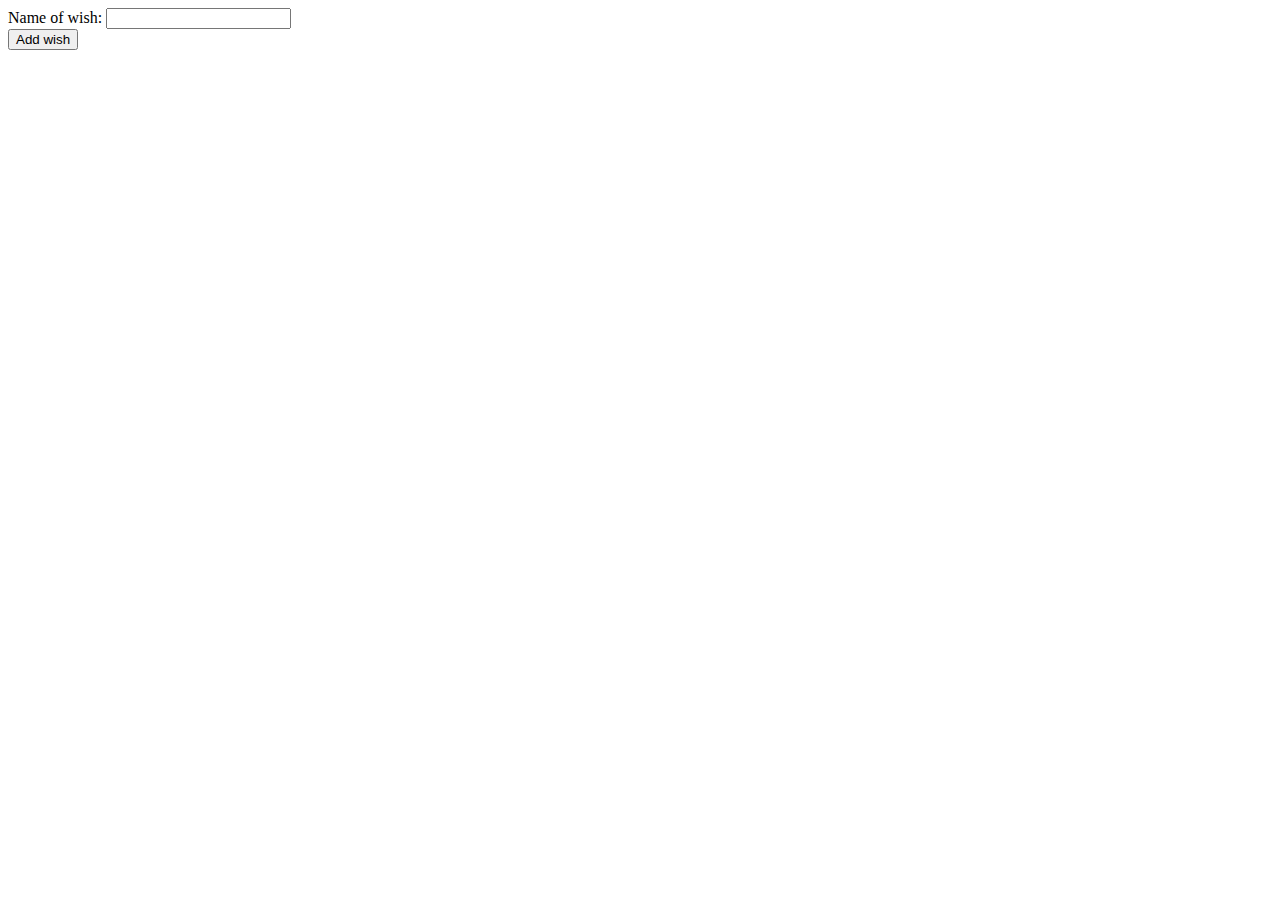
==== src/main/resources/templates/addWish.html @ 223712b3 "Made wish.HTML" ====
<!DOCTYPE html>
<html xmlns:th="http://www.thymeleaf.org">
<html lang="en">
<head>
    <meta charset="UTF-8">
    <link th:href="@{/main.css}" rel="stylesheet">
    <title>Wishes</title>
</head>
<body>


<form th:method="post" th:object="${newWish}">
    <div>
        <label for="wishName">Name of wish:</label>
        <input type="text" id="wishName" th:field="*{wishName}">
    </div>

    <div>
        <button type="submit">Add wish</button>
    </div>


</form>



</body>
</html>
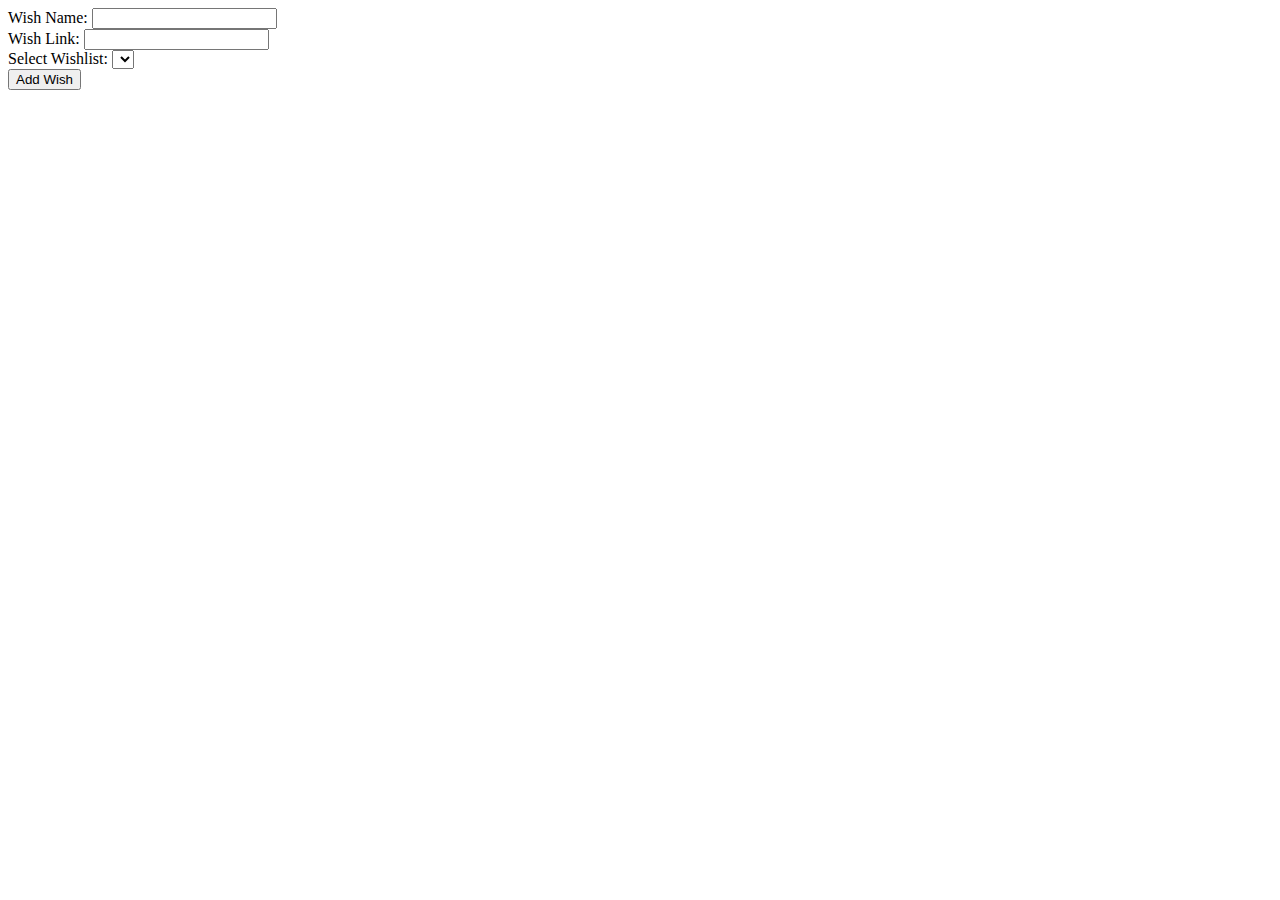
==== commit 72351a42: "made branch 'get and add wishes' done" ====
--- a/src/main/resources/templates/addWish.html
+++ b/src/main/resources/templates/addWish.html
@@ -1,28 +1,38 @@
 <!DOCTYPE html>
+<html lang="en">
 <html xmlns:th="http://www.thymeleaf.org">
-<html lang="en">
 <head>
     <meta charset="UTF-8">
     <link th:href="@{/main.css}" rel="stylesheet">
-    <title>Wishes</title>
+    <title>Add Wish</title>
 </head>
 <body>
 
-
 <form th:method="post" th:object="${newWish}">
     <div>
-        <label for="wishName">Name of wish:</label>
+        <label for="wishName">Wish Name:</label>
         <input type="text" id="wishName" th:field="*{wishName}">
     </div>
 
     <div>
-        <button type="submit">Add wish</button>
+        <label for="wishLink">Wish Link:</label>
+        <input type="text" id="wishLink" th:field="*{wishLink}">
     </div>
 
+    <div>
+        <label for="selectedWishlistId">Select Wishlist:</label>
+        <select id="selectedWishlistId" th:field="*{selectedWishlistId}">
+            <option th:each="wishlist : ${newWish.wishlists}"
+                    th:value="${wishlist.wishlistId}"
+                    th:text="${wishlist.wishlistName}">
+            </option>
+        </select>
+    </div>
 
+    <div>
+        <button type="submit">Add Wish</button>
+    </div>
 </form>
 
-
-
 </body>
-</html>+</html>
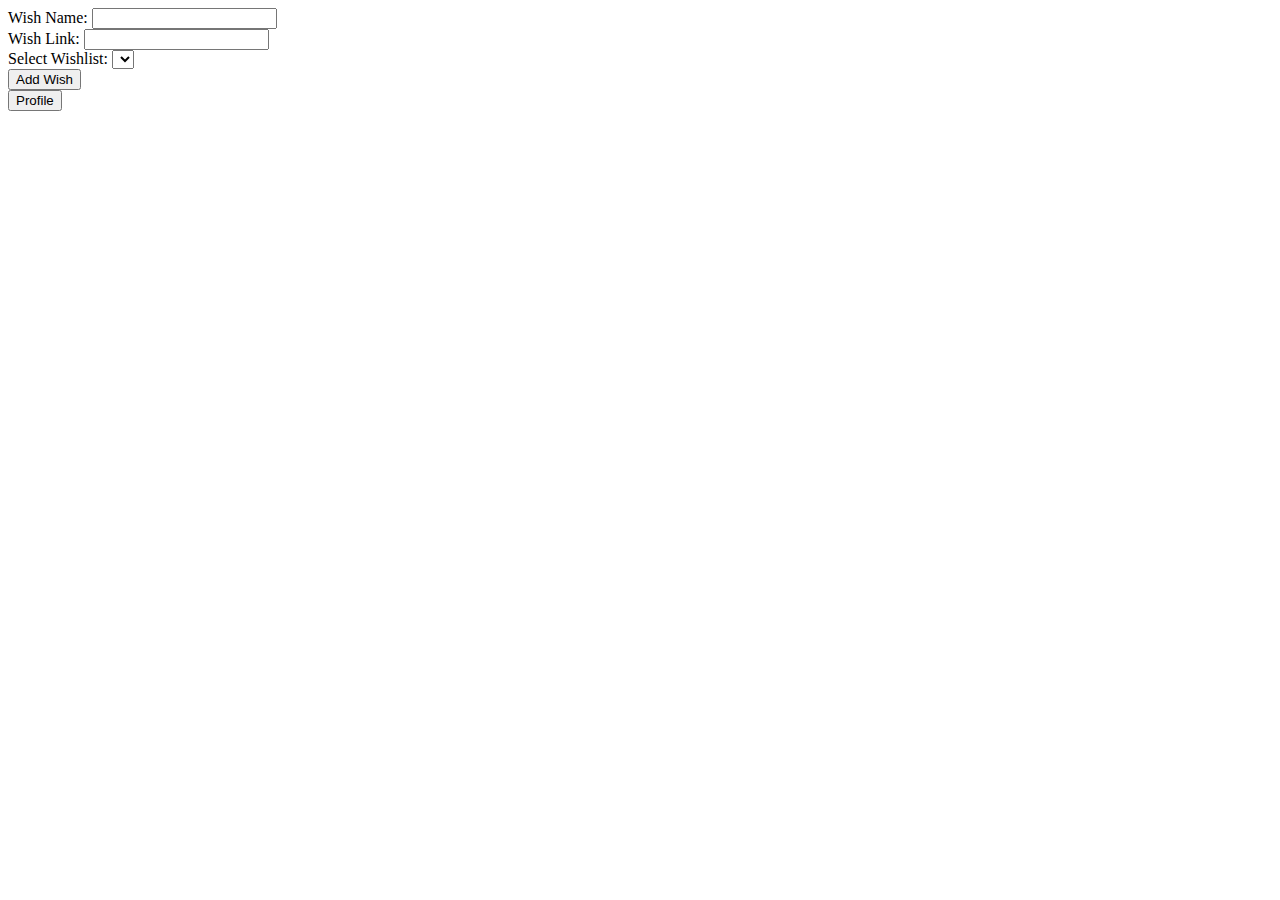
==== commit ce781d17: "made user profile button work and the corresponding getmapping and html page" ====
--- a/src/main/resources/templates/addWish.html
+++ b/src/main/resources/templates/addWish.html
@@ -32,6 +32,12 @@
     <div>
         <button type="submit">Add Wish</button>
     </div>
+
+
+    <a th:href="@{/profile}">
+        <button class="profile">Profile</button>
+    </a>
+
 </form>
 
 </body>
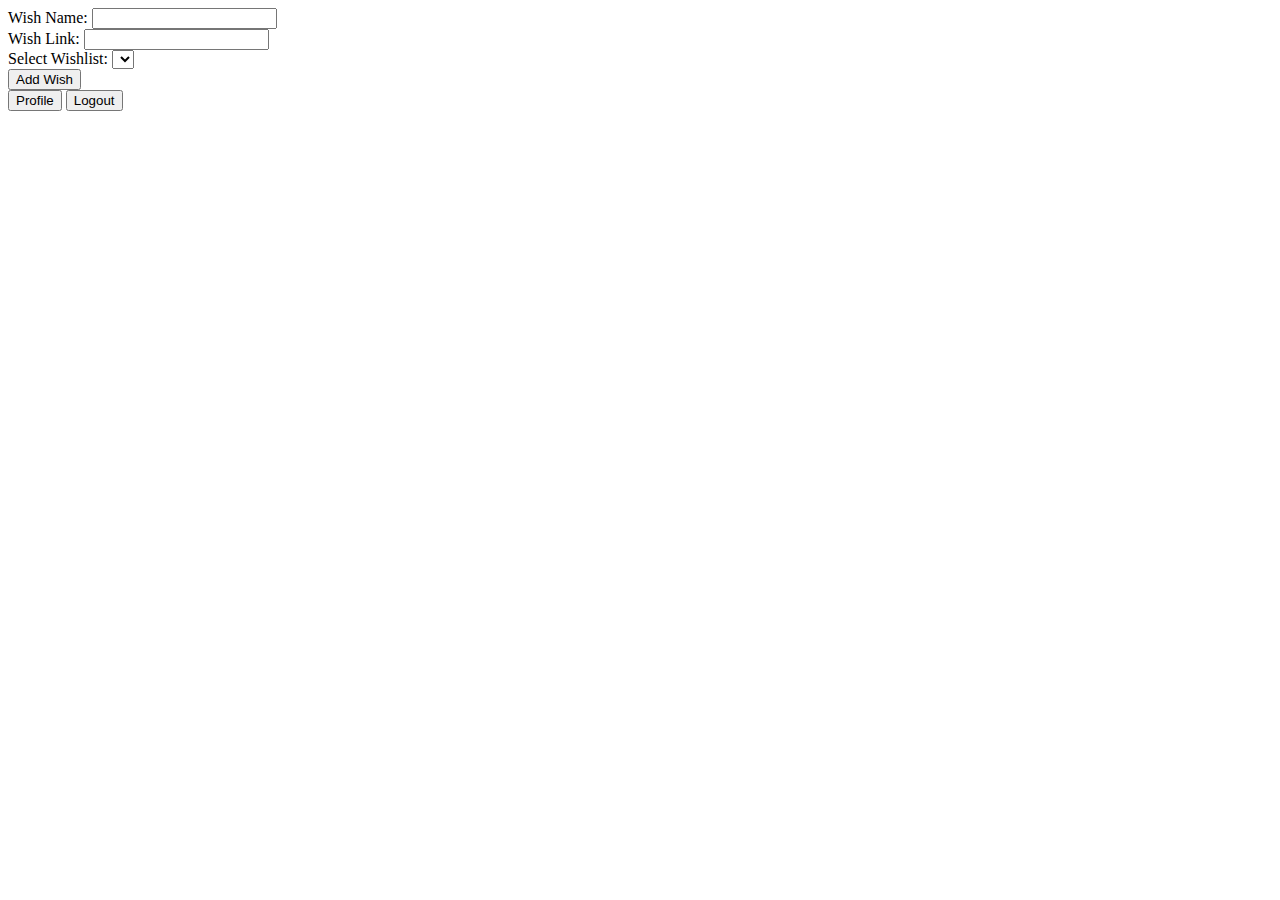
==== commit 1a04b685: "Fixed buttons refering to profile page" ====
--- a/src/main/resources/templates/addWish.html
+++ b/src/main/resources/templates/addWish.html
@@ -38,6 +38,10 @@
         <button class="profile">Profile</button>
     </a>
 
+    <a th:href="@{/logout}">
+        <button class="logout">Logout</button>
+    </a>
+
 </form>
 
 </body>
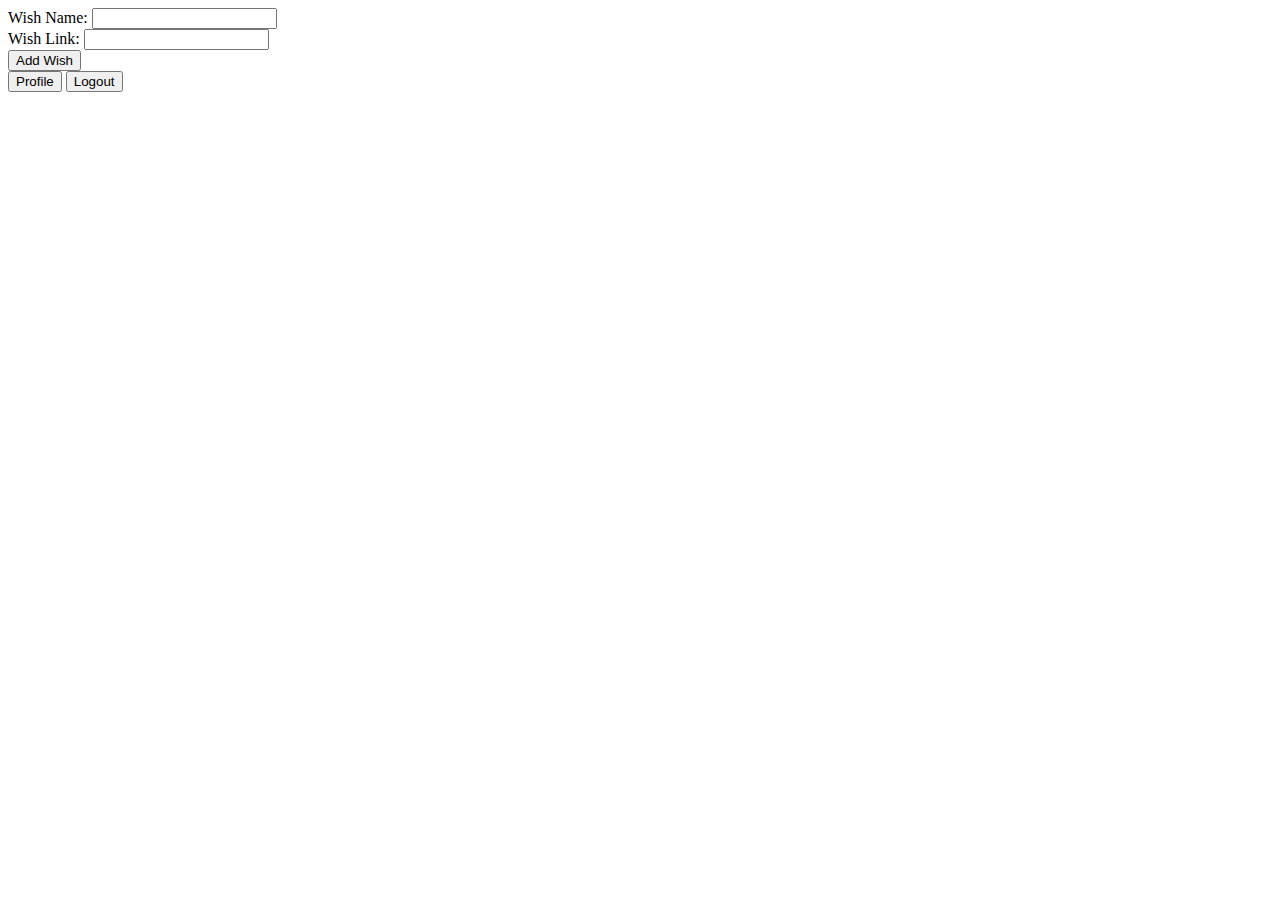
==== commit ec300119: "made addWish done" ====
--- a/src/main/resources/templates/addWish.html
+++ b/src/main/resources/templates/addWish.html
@@ -20,29 +20,18 @@
     </div>
 
     <div>
-        <label for="selectedWishlistId">Select Wishlist:</label>
-        <select id="selectedWishlistId" th:field="*{selectedWishlistId}">
-            <option th:each="wishlist : ${newWish.wishlists}"
-                    th:value="${wishlist.wishlistId}"
-                    th:text="${wishlist.wishlistName}">
-            </option>
-        </select>
-    </div>
-
-    <div>
         <button type="submit">Add Wish</button>
     </div>
 
+</form>
 
-    <a th:href="@{/profile}">
-        <button class="profile">Profile</button>
-    </a>
+<a th:href="@{/profile}">
+    <button class="profile">Profile</button>
+</a>
 
-    <a th:href="@{/logout}">
-        <button class="logout">Logout</button>
-    </a>
-
-</form>
+<a th:href="@{/logout}">
+    <button class="logout">Logout</button>
+</a>
 
 </body>
 </html>
